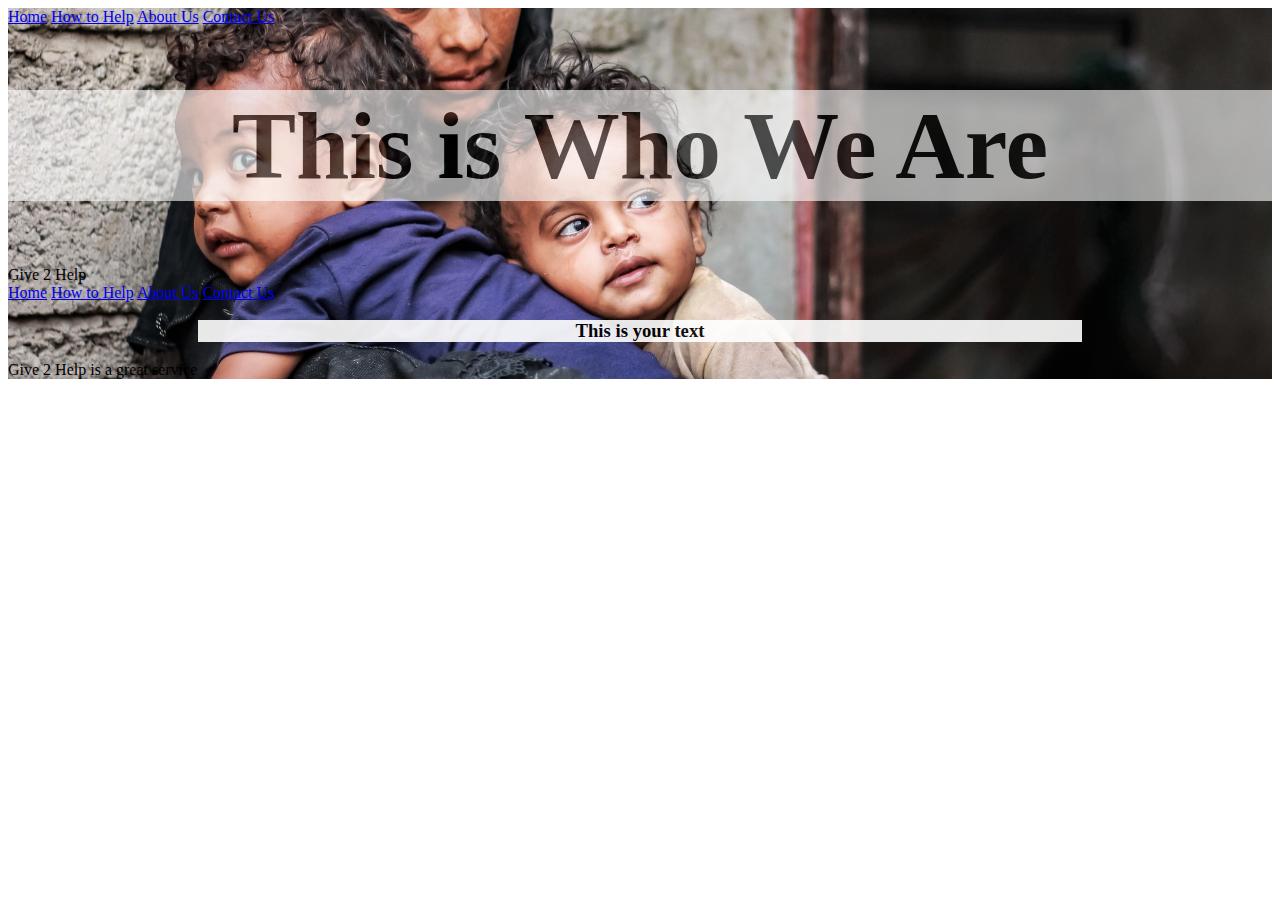
==== about.html @ b187d6c1 "Created base web pages." ====
<html>
  <head>
    <!-- Webpage meta -->
    <meta charset="utf-8">
    <meta name="description" content="Assign-01">
    <meta name="keywords" content="immaculata, ics2o">
    <meta name="author" content="Marcus Wehbi">
    <meta name="viewport" content="width=device-width, initial-scale=1.0">
		
    <!-- Favicon -->
    <link rel="apple-touch-icon" sizes="180x180" href="./fav_index/android-chrome-192x192.png">
    <link rel="icon" type="image/png" sizes="32x32" href="./fav_index/android-chrome-512x512.png">
    <link rel="icon" type="image/png" sizes="16x16" href="./fav_index/favicon-16x16.png">
    <link rel="manifest" href="./fav_index/site.webmanifest">
		
    <!-- Material Design Lite -->
    <script src="https://code.getmdl.io/1.3.0/material.min.js"></script>
    <link rel="stylesheet" href="https://code.getmdl.io/1.3.0/material.indigo-pink.min.css">
		<link rel="stylesheet" href="https://code.getmdl.io/1.3.0/material.pink-deep_purple.min.css" />
    
    <!-- Material Design icon font -->
    <link rel="stylesheet" href="https://fonts.googleapis.com/icon?family=Material+Icons">
    
    <title>Give 2 Help: About Us</title>
  </head>
  
  <body>
    <!-- Uses a transparent header that draws on top of the layout's background -->
    <div class="demo-layout-transparent mdl-layout mdl-js-layout">
      
      <header class="mdl-layout__header mdl-layout__header--transparent">
        <div class="mdl-layout__header-row">
          <!-- Add spacer, to align navigation to the right -->
          <div class="mdl-layout-spacer"></div>
          <!-- Navigation -->
          <nav class="mdl-navigation">
            <a class="mdl-navigation__link" href="index.html">Home</a>
            <a class="mdl-navigation__link" href="help.html">How to Help</a>
            <a class="mdl-navigation__link" href="about.html">About Us</a>
            <a class="mdl-navigation__link" href="contact.html">Contact Us</a>
          </nav>
        </div>
      </header>

      <!-- Uses a transparent header that draws on top of the layout's background -->
      <style>
      .demo-layout-transparent {
        background: url('./images/humancrises.jpg') center / cover;
        
      }
      .demo-humancrises-layout-transparent .mdl-layout__header,
      .demo-layout-transparent .mdl-layout__drawer-button {
        /* This background is dark, so we set text to white. Use 87% black instead if
           your background is light. */
        color: black;
      }
      </style>
      <center><h1 style="font-family:Didot; opacity: 0.6; background-color:white; color:black; font-size:96px;">This is Who We Are</h1></center>
      
      <div class="mdl-layout__drawer">
        <span class="mdl-layout-title">Give 2 Help</span>
        <nav class="mdl-navigation">
          <a class="mdl-navigation__link" href="index.html">Home</a>
          <a class="mdl-navigation__link" href="help.html">How to Help</a>
          <a class="mdl-navigation__link" href="about.html">About Us</a>
          <a class="mdl-navigation__link" href="contact.html">Contact Us</a>
        </nav>
      </div>

      <main class="mdl-layout__content">

        <center><h3 style="max-width: 70%; font-family:times-new-roman; opacity: 0.9; background-color:white; color:black;">This is your text</h3></center>
        


        
      </main>
      

      <footer class="mdl-mini-footer">
        <div class="mdl-logo">Give 2 Help is a great service</div>
      </footer>
      
    </div>
  </body>
</html>
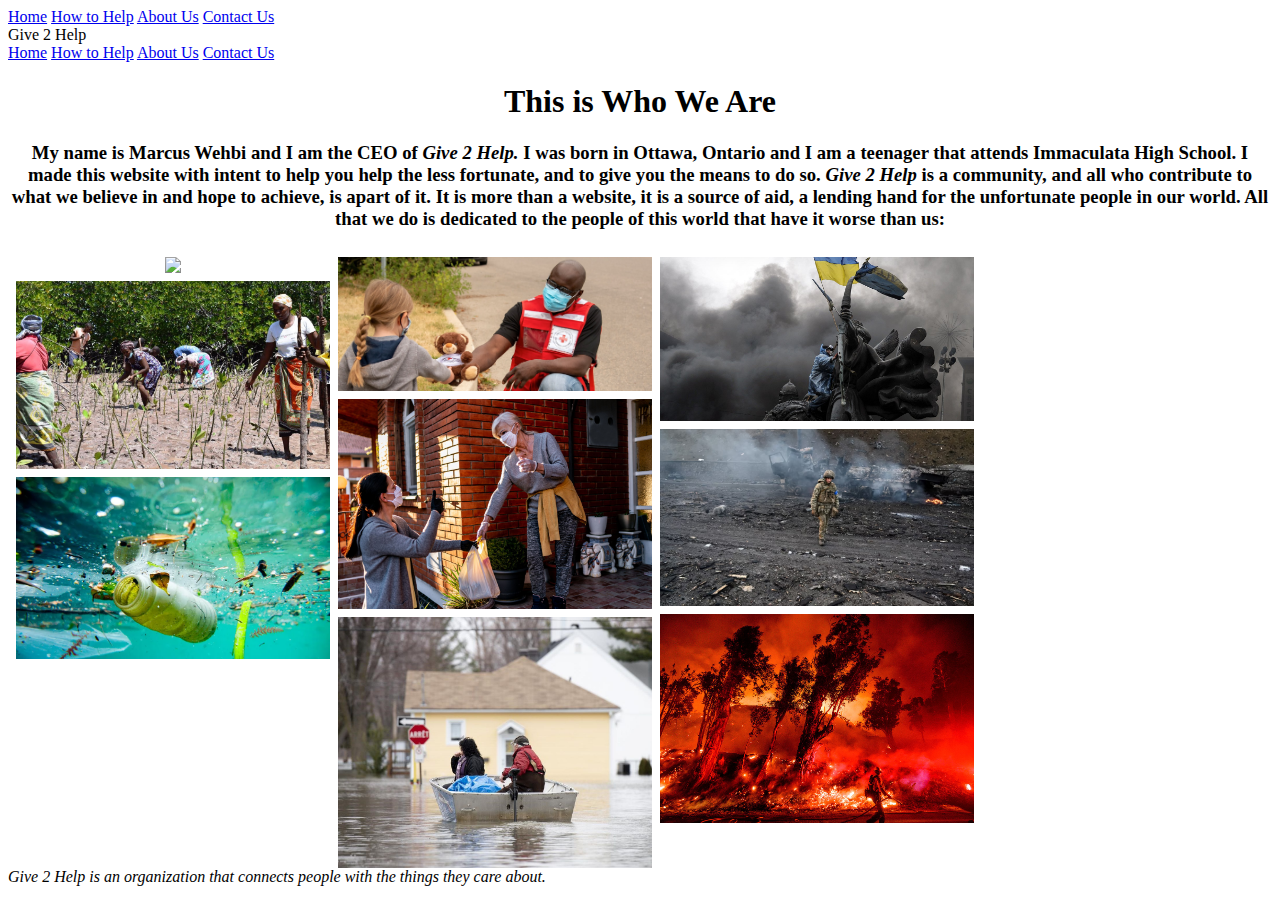
==== commit 62ad2969: "Updated files and created new ones" ====
--- a/about.html
+++ b/about.html
@@ -1,86 +1,95 @@
+<!DOCTYPE html>
 <html>
-  <head>
-    <!-- Webpage meta -->
-    <meta charset="utf-8">
-    <meta name="description" content="Assign-01">
-    <meta name="keywords" content="immaculata, ics2o">
-    <meta name="author" content="Marcus Wehbi">
-    <meta name="viewport" content="width=device-width, initial-scale=1.0">
-		
-    <!-- Favicon -->
-    <link rel="apple-touch-icon" sizes="180x180" href="./fav_index/android-chrome-192x192.png">
-    <link rel="icon" type="image/png" sizes="32x32" href="./fav_index/android-chrome-512x512.png">
-    <link rel="icon" type="image/png" sizes="16x16" href="./fav_index/favicon-16x16.png">
-    <link rel="manifest" href="./fav_index/site.webmanifest">
-		
-    <!-- Material Design Lite -->
-    <script src="https://code.getmdl.io/1.3.0/material.min.js"></script>
-    <link rel="stylesheet" href="https://code.getmdl.io/1.3.0/material.indigo-pink.min.css">
-		<link rel="stylesheet" href="https://code.getmdl.io/1.3.0/material.pink-deep_purple.min.css" />
-    
-    <!-- Material Design icon font -->
-    <link rel="stylesheet" href="https://fonts.googleapis.com/icon?family=Material+Icons">
-    
-    <title>Give 2 Help: About Us</title>
-  </head>
-  
-  <body>
-    <!-- Uses a transparent header that draws on top of the layout's background -->
-    <div class="demo-layout-transparent mdl-layout mdl-js-layout">
-      
-      <header class="mdl-layout__header mdl-layout__header--transparent">
-        <div class="mdl-layout__header-row">
-          <!-- Add spacer, to align navigation to the right -->
-          <div class="mdl-layout-spacer"></div>
-          <!-- Navigation -->
-          <nav class="mdl-navigation">
-            <a class="mdl-navigation__link" href="index.html">Home</a>
-            <a class="mdl-navigation__link" href="help.html">How to Help</a>
-            <a class="mdl-navigation__link" href="about.html">About Us</a>
-            <a class="mdl-navigation__link" href="contact.html">Contact Us</a>
-          </nav>
-        </div>
-      </header>
-
+   <head>
+      <!-- Webpage meta -->
+      <meta charset="utf-8">
+      <meta name="description" content="Assign-01">
+      <meta name="keywords" content="immaculata, ics2o">
+      <meta name="author" content="Marcus Wehbi">
+      <meta name="viewport" content="width=device-width, initial-scale=1.0">
+      <!-- Favicon -->
+      <link rel="apple-touch-icon" sizes="180x180" href="./fav_index/android-chrome-192x192.png">
+      <link rel="icon" type="image/png" sizes="32x32" href="./fav_index/android-chrome-512x512.png">
+      <link rel="icon" type="image/png" sizes="16x16" href="./fav_index/favicon-16x16.png">
+      <link rel="manifest" href="./fav_index/site.webmanifest">
+      <!-- Material Design Lite -->
+      <script src="https://code.getmdl.io/1.3.0/material.min.js"></script>
+      <link rel="stylesheet" href="https://code.getmdl.io/1.3.0/material.indigo-pink.min.css">
+      <link rel="stylesheet" href="https://code.getmdl.io/1.3.0/material.pink-deep_purple.min.css" />
+      <!-- Material Design icon font -->
+      <link rel="stylesheet" href="https://fonts.googleapis.com/icon?family=Material+Icons">
+      <link rel="stylesheet" href="./css/style.css">
+      <link rel="stylesheet" href="./css/stylesheet.css">
+      <title>Give 2 Help: About Us</title>
+   </head>
+   <body>
       <!-- Uses a transparent header that draws on top of the layout's background -->
-      <style>
-      .demo-layout-transparent {
-        background: url('./images/humancrises.jpg') center / cover;
+      <div class="demo-layout-transparent mdl-layout mdl-js-layout">
+         <header class="mdl-layout__header mdl-layout__header--transparent">
+            <div class="mdl-layout__header-row">
+               <!-- Add spacer, to align navigation to the right -->
+               <div class="mdl-layout-spacer"></div>
+               <!-- Navigation -->
+               <nav class="mdl-navigation">
+                  <a class="mdl-navigation__link" href="index.html">Home</a>
+                  <a class="mdl-navigation__link" href="help.html">How to Help</a>
+                  <a class="mdl-navigation__link" href="about.html">About Us</a>
+                  <a class="mdl-navigation__link" href="contact.html">Contact Us</a>
+               </nav>
+            </div>
+         </header>
+         <!-- Uses a transparent header that draws on top of the layout's background -->
+         <style>
+            .demo-humancrises-layout-transparent .mdl-layout__header,
+            .demo-layout-transparent .mdl-layout__drawer-button {
+            /* This background is dark, so we set text to white. Use 87% black instead if
+            your background is light. */
+            color: black;
+            }
+         </style>
         
-      }
-      .demo-humancrises-layout-transparent .mdl-layout__header,
-      .demo-layout-transparent .mdl-layout__drawer-button {
-        /* This background is dark, so we set text to white. Use 87% black instead if
-           your background is light. */
-        color: black;
-      }
-      </style>
-      <center><h1 style="font-family:Didot; opacity: 0.6; background-color:white; color:black; font-size:96px;">This is Who We Are</h1></center>
-      
-      <div class="mdl-layout__drawer">
-        <span class="mdl-layout-title">Give 2 Help</span>
-        <nav class="mdl-navigation">
-          <a class="mdl-navigation__link" href="index.html">Home</a>
-          <a class="mdl-navigation__link" href="help.html">How to Help</a>
-          <a class="mdl-navigation__link" href="about.html">About Us</a>
-          <a class="mdl-navigation__link" href="contact.html">Contact Us</a>
-        </nav>
+         <div class="mdl-layout__drawer">
+            <span class="mdl-layout-title">Give 2 Help</span>
+            <nav class="mdl-navigation">
+               <a class="mdl-navigation__link" href="index.html">Home</a>
+               <a class="mdl-navigation__link" href="help.html">How to Help</a>
+               <a class="mdl-navigation__link" href="about.html">About Us</a>
+               <a class="mdl-navigation__link" href="contact.html">Contact Us</a>
+            </nav>
+         </div>
+         <main class="mdl-layout__content">
+            <center>
+            <h1>This is Who We Are</h1>
+         </center>
+            <center>
+               <h3 style="background-color:white; color:black;">My name is Marcus Wehbi and I am the CEO of <i>Give 2 Help.</i> I was born in Ottawa, Ontario and I am a teenager that attends Immaculata High School. I made this website with intent to help you  help the less fortunate, and to give you the means to do so. <i>Give 2 Help</i> is a community, and all who contribute to what we believe in and hope to achieve, is apart of it. It is more than a website, it is a source of aid, a lending hand for the unfortunate people in our world. All that we do is dedicated to the people of this world that have it worse than us:</h3>
+            </center>
+            <center>
+               <div class="row">
+                  <div class="column">
+                     <img src="./images/href.jpeg">
+                     <img src="./images/helpdef.jpeg">
+                     <img src="./images/ocpol.webp">
+                  </div>
+                  <div class="column">
+                     <img src="./images/bearh.jpeg">
+                     <img src="./images/hpan.jpeg">
+                     <img src="./images/flood.jpeg">
+                  </div>
+                  <div class="column">
+                     <img src="./images/ukprob.jpeg">
+                     <img src="./images/warcri.avif">
+                     <img src="./images/fcri.jpeg">
+                  </div>
+               </div>
+            </center>
+         </main>
+         <footer class="mdl-mini-footer">
+            <center>
+               <i>
+            </center>
+            <div class="mdl-logo">Give 2 Help is an organization that connects people with the things they care about.</div></i></center>
+         </footer>
       </div>
-
-      <main class="mdl-layout__content">
-
-        <center><h3 style="max-width: 70%; font-family:times-new-roman; opacity: 0.9; background-color:white; color:black;">This is your text</h3></center>
-        
-
-
-        
-      </main>
-      
-
-      <footer class="mdl-mini-footer">
-        <div class="mdl-logo">Give 2 Help is a great service</div>
-      </footer>
-      
-    </div>
-  </body>
+   </body>
 </html>--- a/css/style.css
+++ b/css/style.css
@@ -0,0 +1,10 @@
+.demo-layout-transparent {
+  background: url('https://getmdl.io/assets/demos/transparent.jpg') center / cover;
+}
+.demo-layout-transparent .mdl-layout__header,
+.demo-layout-transparent .mdl-layout__drawer-button {
+  /* This background is dark, so we set text to white. Use 87% black instead if
+     your background is light. */
+  color: white;
+}
+
--- a/css/stylesheet.css
+++ b/css/stylesheet.css
@@ -0,0 +1,36 @@
+/* Responsive photo grid from examples provided at https://www.w3schools.com/howto/howto_css_image_grid_responsive.asp */
+
+.row {
+  display: flex;
+  flex-wrap: wrap;
+  padding: 0 4px;
+}
+
+/* Create four equal columns that sits next to each other */
+.column {
+  flex: 25%;
+  max-width: 25%;
+  padding: 0 4px;
+}
+
+.column img {
+  margin-top: 8px;
+  vertical-align: middle;
+  width: 100%;
+}
+
+/* Responsive layout - makes a two column-layout instead of four columns */
+@media screen and (max-width: 800px) {
+  .column {
+    flex: 50%;
+    max-width: 50%;
+  }
+}
+
+/* Responsive layout - makes the two columns stack on top of each other instead of next to each other */
+@media screen and (max-width: 600px) {
+  .column {
+    flex: 100%;
+    max-width: 100%;
+  }
+}